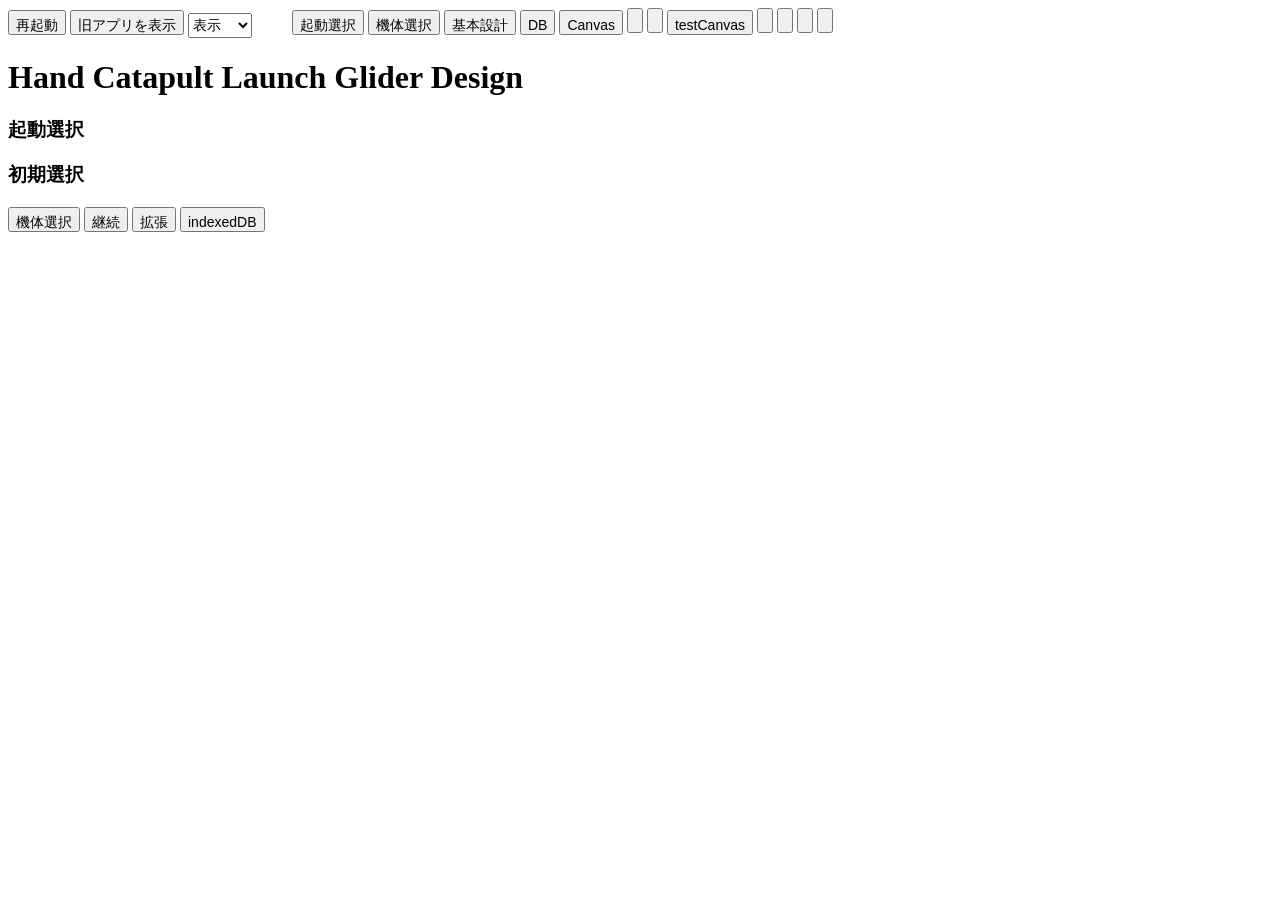
==== index.html @ 1448655d "バージョン指定追加" ====
<!DOCTYPE html>
<html lang="ja">
<head>
   <link rel="icon" href="data:," >
  <meta charset="utf-8">
  <title>HCLGD</title>

<link rel="stylesheet" href="style.css">

</head>

<body>
<!-- DOM -->
<button id="reloadBtn">再起動</button>           <!-- Top -->
<button id="btnOld">旧アプリを表示</button>
<select id="btnHide">
  <option value="block">表示</option>
  <option value="none">非表示</option>
</select>
<span id="dbgBtn"></span>       <!-- 子ページデバッグボタン -->
<h1 id="title">HCLGDV</h1>              <!-- タイトル -->
<div id="upDbgContent"></div>           <!-- 上部デバッグボタン -->
<h3 id="childTitle">chile title</h3>    <!-- 子タイトル -->
<div id="childChgMsg"></div>              <!-- 子ページ切り替え中表示 -->
<div id="childContent"></div>             <!-- 子ページの表示エリア -->
<h3 id="errDisp"></h3>                    <!-- エラー表示 -->
<iframe 
  id="oldApp"
  style="width:100%; height:80vh; border:1px solid #999; display:none;"
></iframe>                                <!-- OLDの表示 -->

<!-- error -->
<div id="errorBox"></div>
<h3 id="errDisp"></h3>    <!-- エラー表示 -->

 <!-- EMSモジュール -->
<script type="module" src="global.js"></script>
<script type="module" src="start.js?V=1"></script>
</body>
</html>
---- style.css ----
#errorBox { /*  エラーメッセージのスタイル */
  display: none;
  background: #fee;
  color: #900;
  padding: 10px;
  margin: 8px 0;
  border: 1px solid #900;
  font-family: monospace;
  white-space: pre-wrap;
}

button, select  {  /* ボタンの標準設定 */
  height: 25px;
  line-height: 25px; /* テキストを縦中央に */
  font-size: 14px;   /* 読みやすいサイズ */
}


#acList {
  width: 400px; height: 200px; 
  font-family: monospace;
}

table {
  border-collapse: collapse;   /* 二重枠を防ぐ */
  margin-top: 10px;
  border: 1px solid #000;      /* テーブル外枠 */
}
td {
  border: 1px solid #000;      /* セルの枠を単線に */
  padding: 4px;
  min-width: 60px;
  text-align: right;
}
/* テーブルのセル内の input にだけ適用 */
table td input {
  width: 100%;
  box-sizing: border-box;
  text-align: right;
  border: none;
}

/* canvas多重化  */
/*
.canvasBox{
  border:2px solid black;
}

.canvasBox canvas{
  display:block;
}
*/
.canvasBox{
  position: relative;
  border:2px solid black;
}

.canvasBox canvas{
  position: absolute;
  left: 0;
  top: 0;
}

/* 親を横並びにする */
.rowContainer {
  display: flex;
  align-items: flex-start; /* 上揃え */
  gap: 20px;               /* 左右の間隔 */
}

/* 左側テーブルは縦に並ぶが、非表示は無視される */
.tableContainer div {
  border: 1px solid black;
  text-align: center;
  padding: 5px;
}
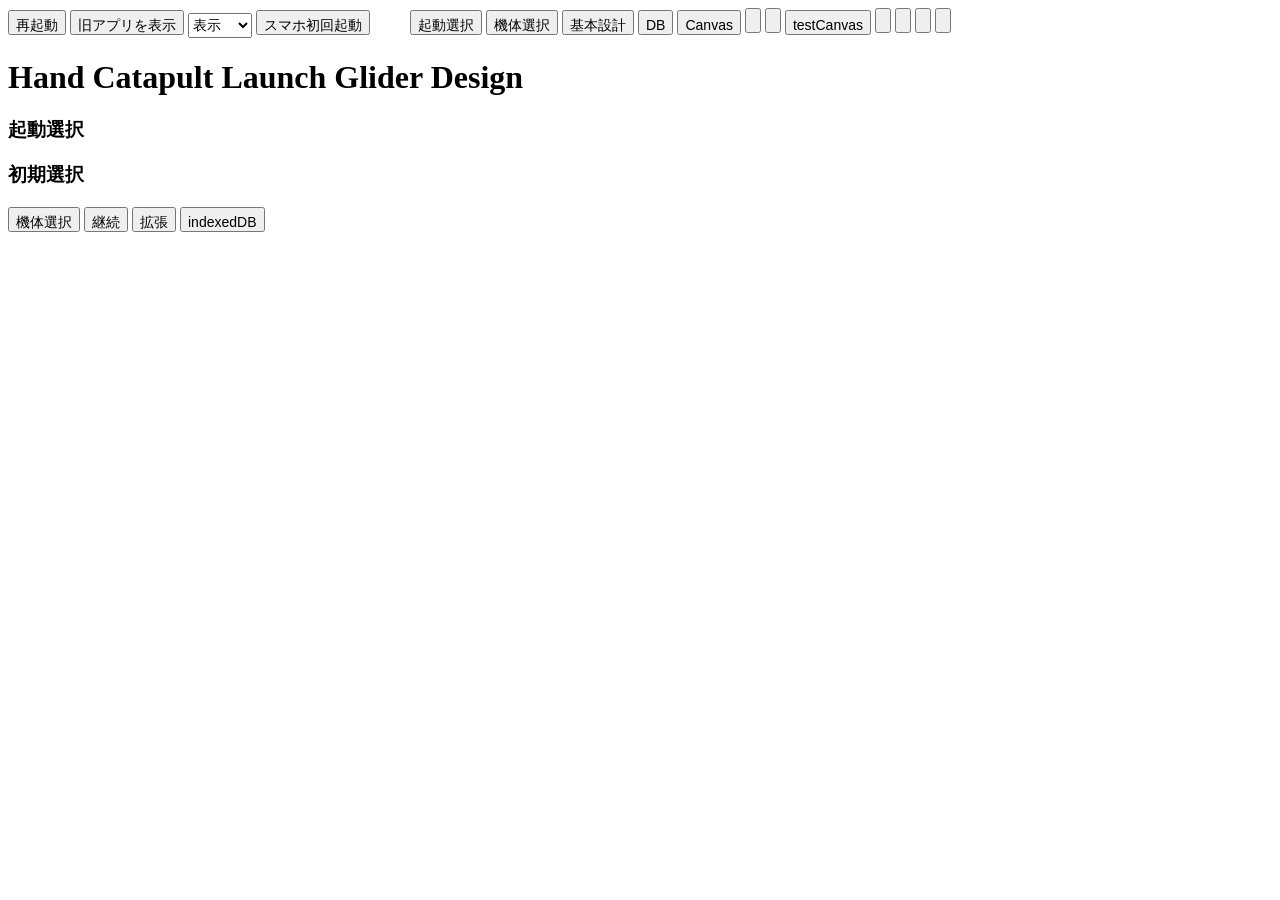
==== commit 7e01e989: "スマホ対応その2" ====
--- a/index.html
+++ b/index.html
@@ -1,12 +1,15 @@
 <!DOCTYPE html>
 <html lang="ja">
 <head>
-   <link rel="icon" href="data:," >
   <meta charset="utf-8">
+  <meta name="viewport" content="width=device-width, initial-scale=1.0">
+  <meta name="viewport" content="width=device-width, initial-scale=1.0">
   <title>HCLGD</title>
 
 <link rel="stylesheet" href="style.css">
-
+<link rel="icon" type="image/png" sizes="32x32" href="icon32.png">
+<link rel="icon" type="image/png" sizes="128x128" href="icon128.png">
+<link rel="apple-touch-icon" href="icon128.png">
 </head>
 
 <body>
@@ -17,6 +20,8 @@
   <option value="block">表示</option>
   <option value="none">非表示</option>
 </select>
+<button id="docBtn">スマホ初回起動</button>
+
 <span id="dbgBtn"></span>       <!-- 子ページデバッグボタン -->
 <h1 id="title">HCLGDV</h1>              <!-- タイトル -->
 <div id="upDbgContent"></div>           <!-- 上部デバッグボタン -->
@@ -35,6 +40,6 @@
 
  <!-- EMSモジュール -->
 <script type="module" src="global.js"></script>
-<script type="module" src="start.js?V=1"></script>
+<script type="module" src="start.js?V=2"></script>
 </body>
 </html>
--- a/style.css
+++ b/style.css
@@ -41,18 +41,10 @@
 }
 
 /* canvas多重化  */
-/*
-.canvasBox{
-  border:2px solid black;
-}
-
-.canvasBox canvas{
-  display:block;
-}
-*/
 .canvasBox{
   position: relative;
-  border:2px solid black;
+  /*border:2px solid black;*/
+  border-left: none !important;
 }
 
 .canvasBox canvas{
@@ -74,3 +66,8 @@
   text-align: center;
   padding: 5px;
 }
+
+/* テーブル選択枠で見える化 */
+.active {
+  box-shadow: inset 0 0 0 2px blue;
+}
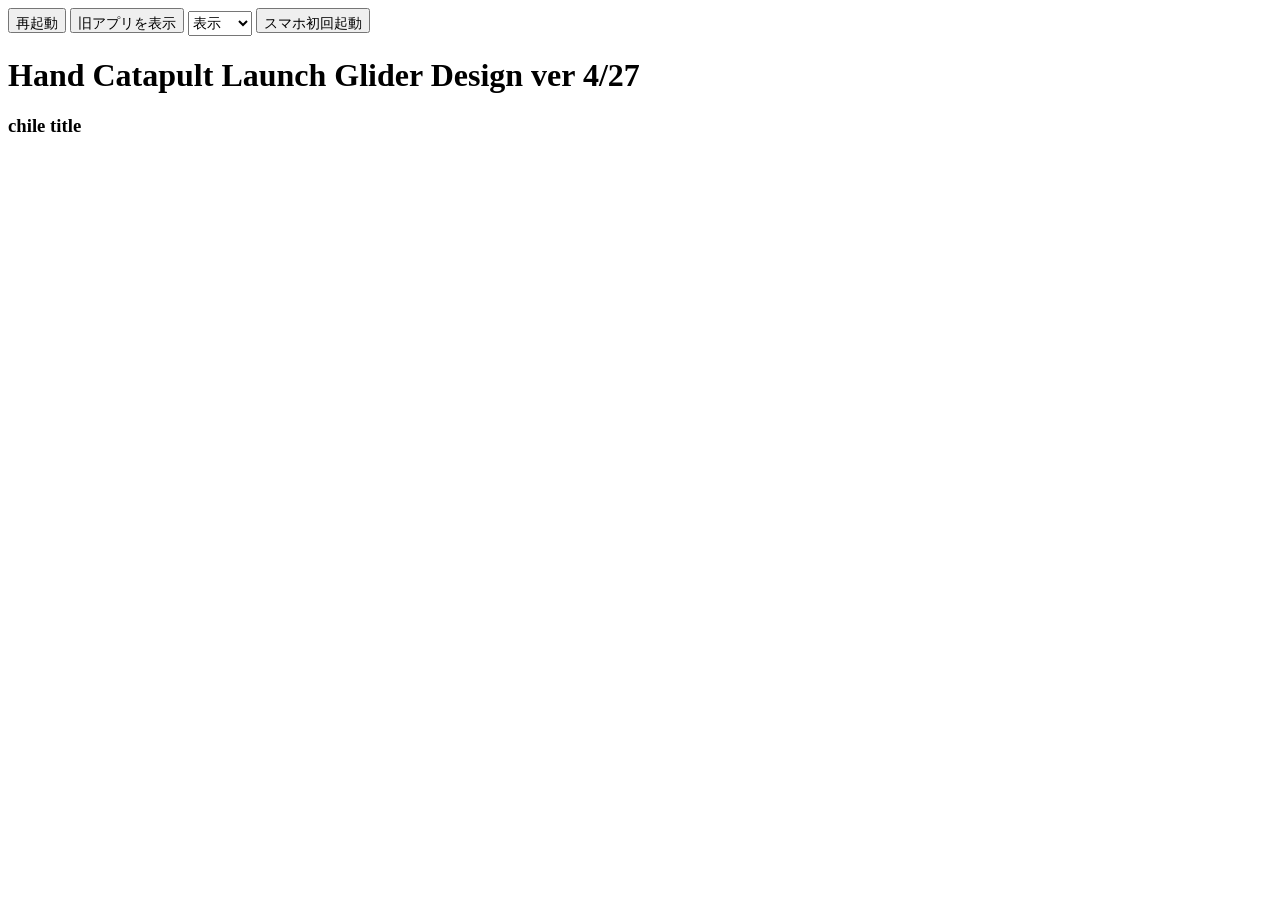
==== commit 0b34df01: "とりあえずfix、ORGデータ変更前" ====
--- a/index.html
+++ b/index.html
@@ -7,7 +7,7 @@
   <title>HCLGD</title>
 
 <link rel="stylesheet" href="style.css">
-<link rel="icon" type="image/png" sizes="32x32" href="icon32.png">
+<link rel="icon" type="image/png" sizes="32X32" href="icon32.png">
 <link rel="icon" type="image/png" sizes="128x128" href="icon128.png">
 <link rel="apple-touch-icon" href="icon128.png">
 </head>
@@ -23,7 +23,7 @@
 <button id="docBtn">スマホ初回起動</button>
 
 <span id="dbgBtn"></span>       <!-- 子ページデバッグボタン -->
-<h1 id="title">HCLGDV</h1>              <!-- タイトル -->
+<h1 id="title">Hand Catapult Launch Glider Design ver 4/27</h1>              <!-- タイトル -->
 <div id="upDbgContent"></div>           <!-- 上部デバッグボタン -->
 <h3 id="childTitle">chile title</h3>    <!-- 子タイトル -->
 <div id="childChgMsg"></div>              <!-- 子ページ切り替え中表示 -->
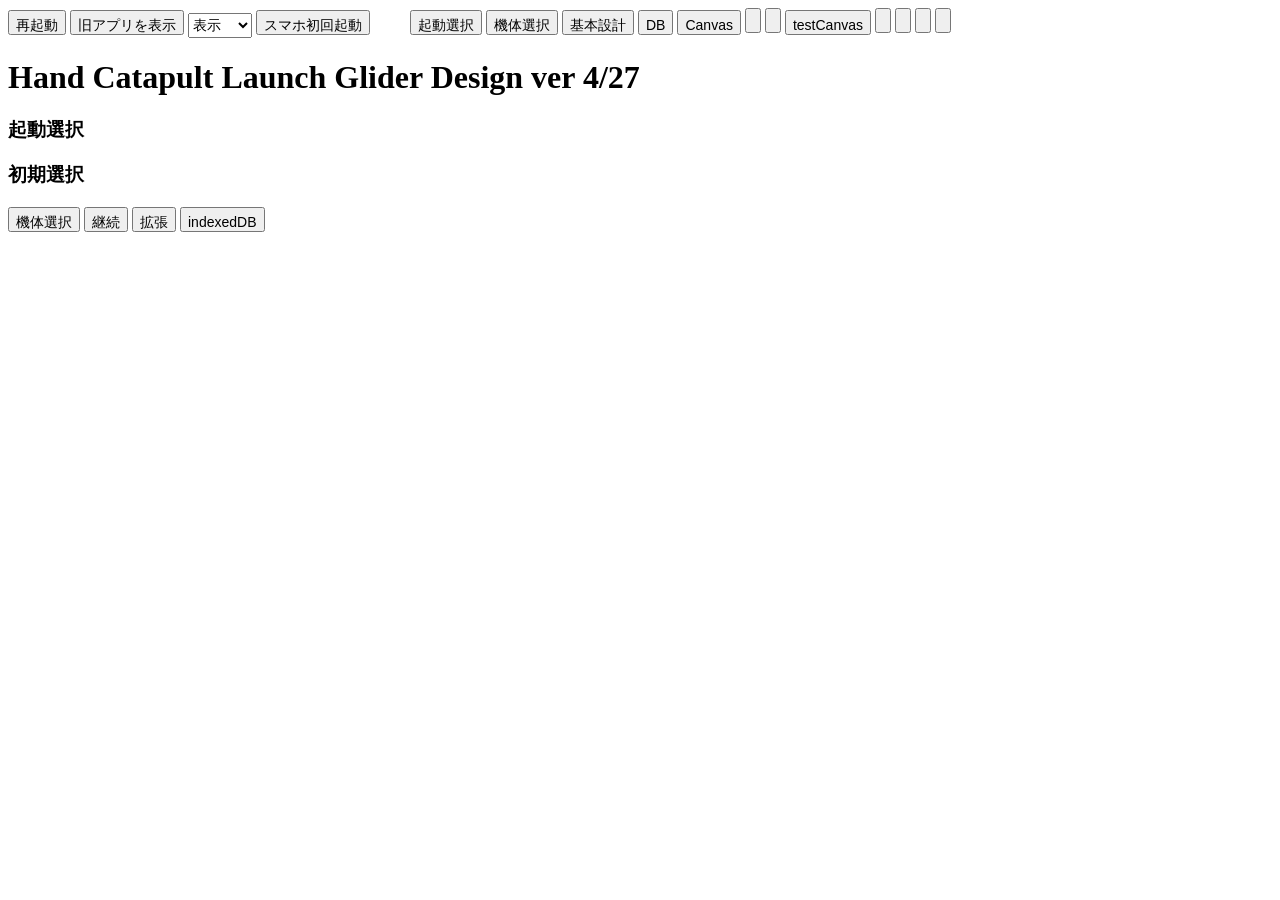
==== commit 23fbdcc4: "ファイルの不足" ====
--- a/index.html
+++ b/index.html
@@ -7,9 +7,9 @@
   <title>HCLGD</title>
 
 <link rel="stylesheet" href="style.css">
-<link rel="icon" type="image/png" sizes="32X32" href="icon32.png">
-<link rel="icon" type="image/png" sizes="128x128" href="icon128.png">
-<link rel="apple-touch-icon" href="icon128.png">
+<link rel="icon" type="image/png" sizes="32X32" href="icon/HCLGD32icon.png">
+<link rel="icon" type="image/png" sizes="128x128" href="icon/HCLGD128icon.png">
+<link rel="apple-touch-icon" href="icon/HCLGD128icon.png">
 </head>
 
 <body>
@@ -23,7 +23,7 @@
 <button id="docBtn">スマホ初回起動</button>
 
 <span id="dbgBtn"></span>       <!-- 子ページデバッグボタン -->
-<h1 id="title">Hand Catapult Launch Glider Design ver 4/27</h1>              <!-- タイトル -->
+<h1 id="title">Hand Catapult Launch Glider Design ver 4/27</h1>  <!-- タイトル -->
 <div id="upDbgContent"></div>           <!-- 上部デバッグボタン -->
 <h3 id="childTitle">chile title</h3>    <!-- 子タイトル -->
 <div id="childChgMsg"></div>              <!-- 子ページ切り替え中表示 -->
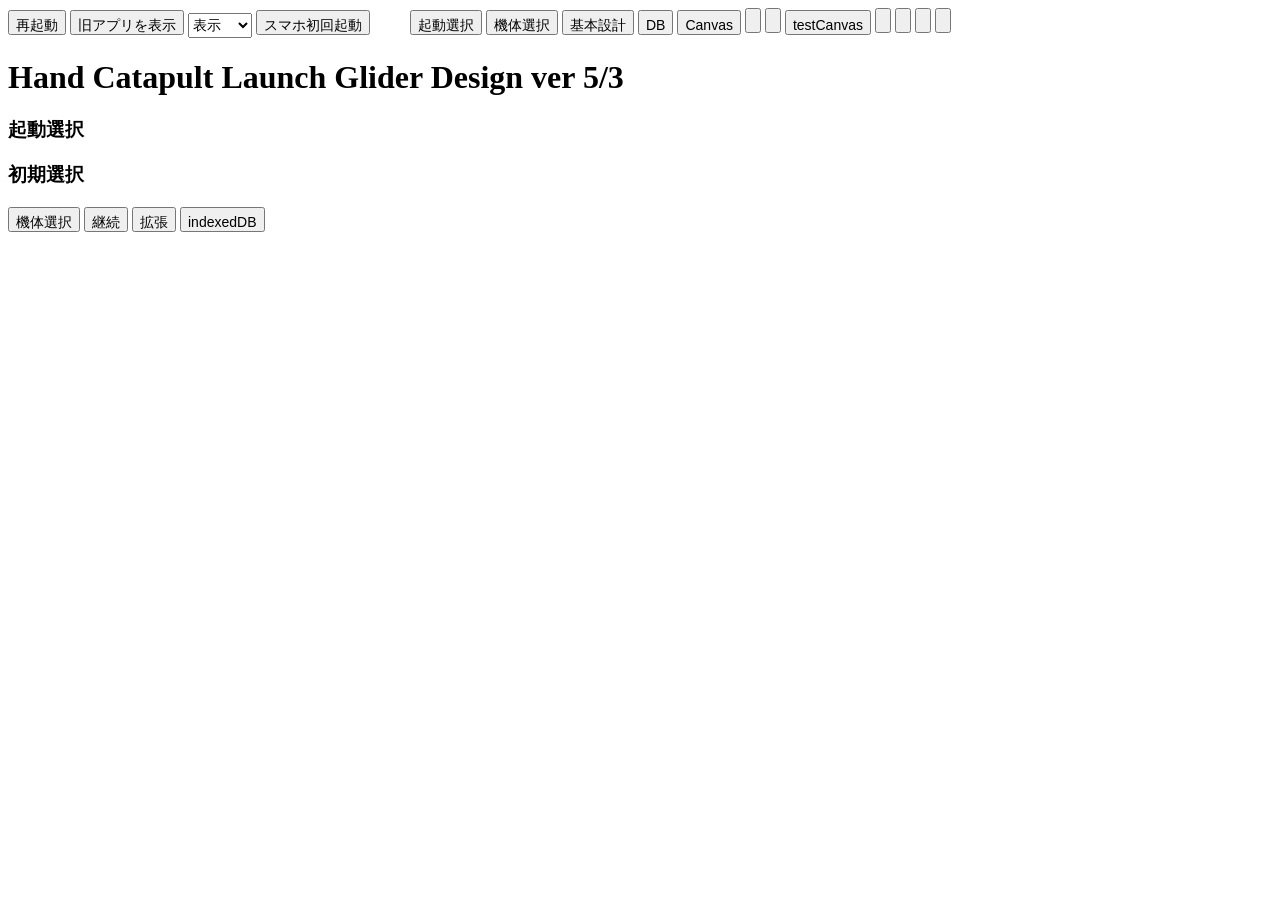
==== commit b4b17fe4: "ID変更もれ" ====
--- a/index.html
+++ b/index.html
@@ -23,7 +23,7 @@
 <button id="docBtn">スマホ初回起動</button>
 
 <span id="dbgBtn"></span>       <!-- 子ページデバッグボタン -->
-<h1 id="title">Hand Catapult Launch Glider Design ver 4/27</h1>  <!-- タイトル -->
+<h1 id="title">Hand Catapult Launch Glider Design ver 5/3</h1>  <!-- タイトル -->
 <div id="upDbgContent"></div>           <!-- 上部デバッグボタン -->
 <h3 id="childTitle">chile title</h3>    <!-- 子タイトル -->
 <div id="childChgMsg"></div>              <!-- 子ページ切り替え中表示 -->
--- a/style.css
+++ b/style.css
@@ -14,7 +14,6 @@
   line-height: 25px; /* テキストを縦中央に */
   font-size: 14px;   /* 読みやすいサイズ */
 }
-
 
 #acList {
   width: 400px; height: 200px; 
@@ -70,4 +69,4 @@
 /* テーブル選択枠で見える化 */
 .active {
   box-shadow: inset 0 0 0 2px blue;
-}+}
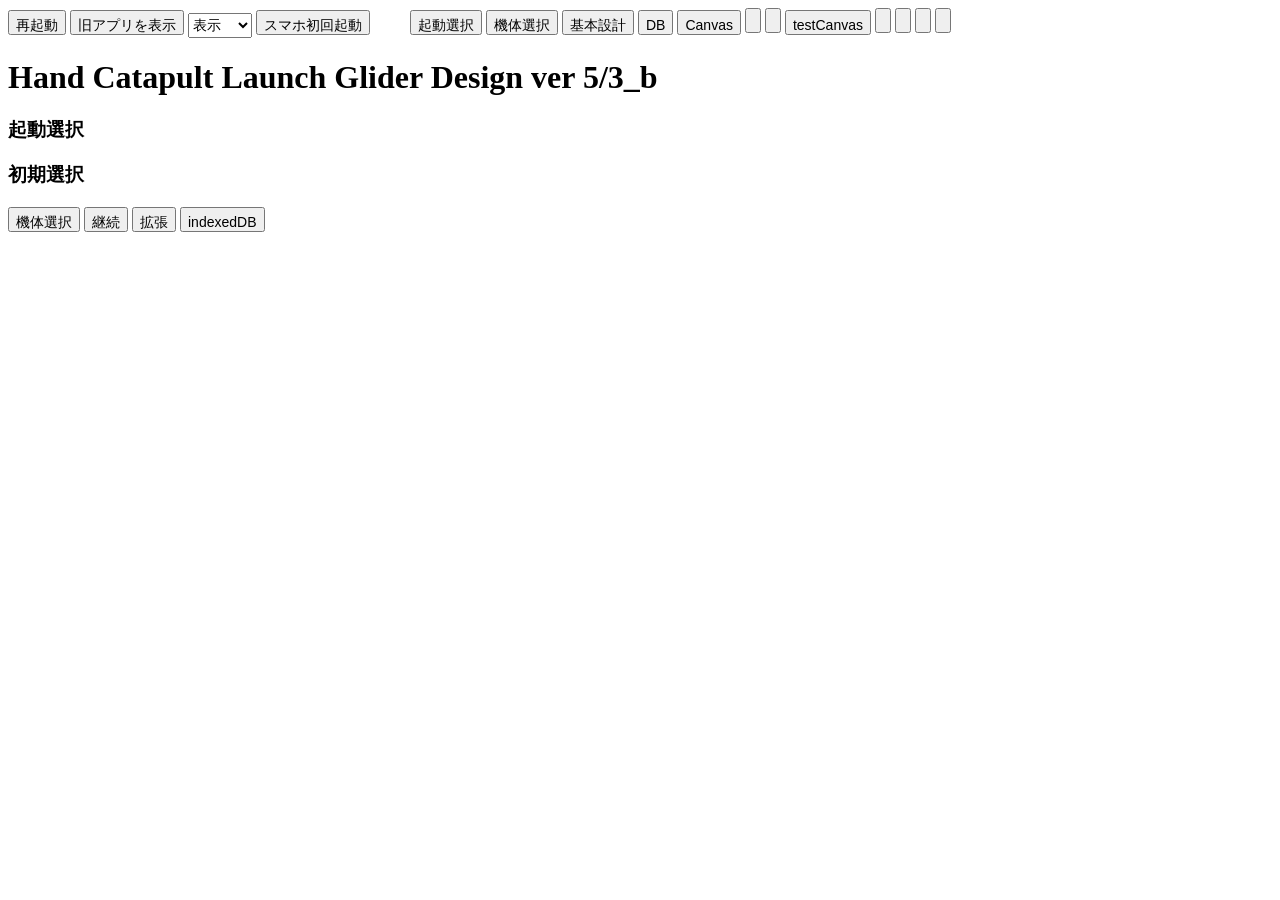
==== commit 9948bd51: "iPad対応" ====
--- a/index.html
+++ b/index.html
@@ -23,7 +23,7 @@
 <button id="docBtn">スマホ初回起動</button>
 
 <span id="dbgBtn"></span>       <!-- 子ページデバッグボタン -->
-<h1 id="title">Hand Catapult Launch Glider Design ver 5/3</h1>  <!-- タイトル -->
+<h1 id="title">Hand Catapult Launch Glider Design ver 5/3_b</h1>  <!-- タイトル -->
 <div id="upDbgContent"></div>           <!-- 上部デバッグボタン -->
 <h3 id="childTitle">chile title</h3>    <!-- 子タイトル -->
 <div id="childChgMsg"></div>              <!-- 子ページ切り替え中表示 -->
@@ -38,6 +38,10 @@
 <div id="errorBox"></div>
 <h3 id="errDisp"></h3>    <!-- エラー表示 -->
 
+<script>
+//  document.body.innerHTML = "HTML OK";
+</script>
+
  <!-- EMSモジュール -->
 <script type="module" src="global.js"></script>
 <script type="module" src="start.js?V=2"></script>
--- a/style.css
+++ b/style.css
@@ -70,3 +70,19 @@
 .active {
   box-shadow: inset 0 0 0 2px blue;
 }
+
+.listBox{
+  height:200px;
+  overflow-y:auto;
+  border:1px solid black;
+  font-family: monospace;
+}
+
+.listRow{
+  white-space: pre;
+  padding:2px 4px;
+}
+
+.listRowSelect{
+  background:#9cf;
+}
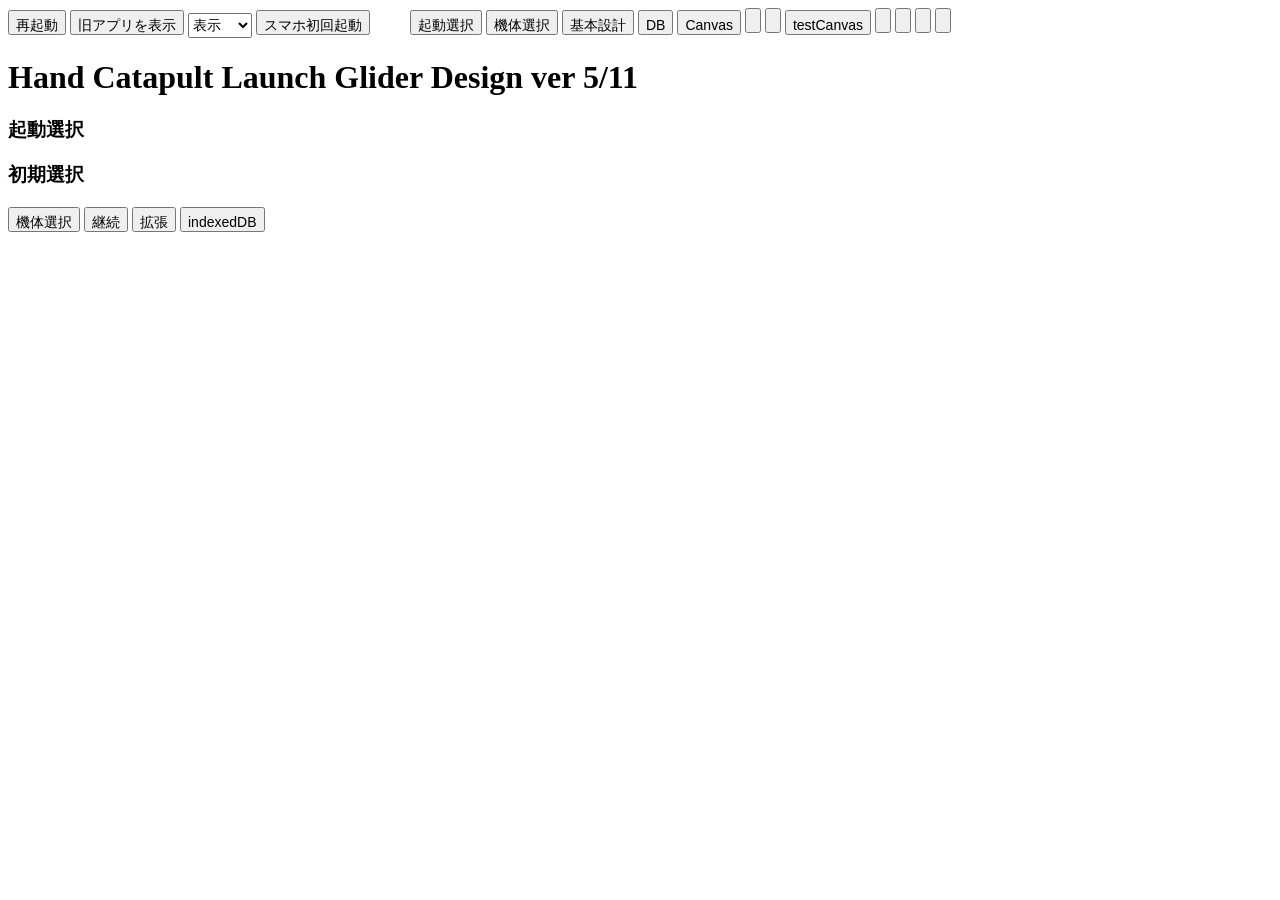
==== commit 850edf47: "バージョン追加" ====
--- a/index.html
+++ b/index.html
@@ -23,7 +23,7 @@
 <button id="docBtn">スマホ初回起動</button>
 
 <span id="dbgBtn"></span>       <!-- 子ページデバッグボタン -->
-<h1 id="title">Hand Catapult Launch Glider Design ver 5/3_b</h1>  <!-- タイトル -->
+<h1 id="title">Hand Catapult Launch Glider Design ver 5/11</h1>  <!-- タイトル -->
 <div id="upDbgContent"></div>           <!-- 上部デバッグボタン -->
 <h3 id="childTitle">chile title</h3>    <!-- 子タイトル -->
 <div id="childChgMsg"></div>              <!-- 子ページ切り替え中表示 -->
